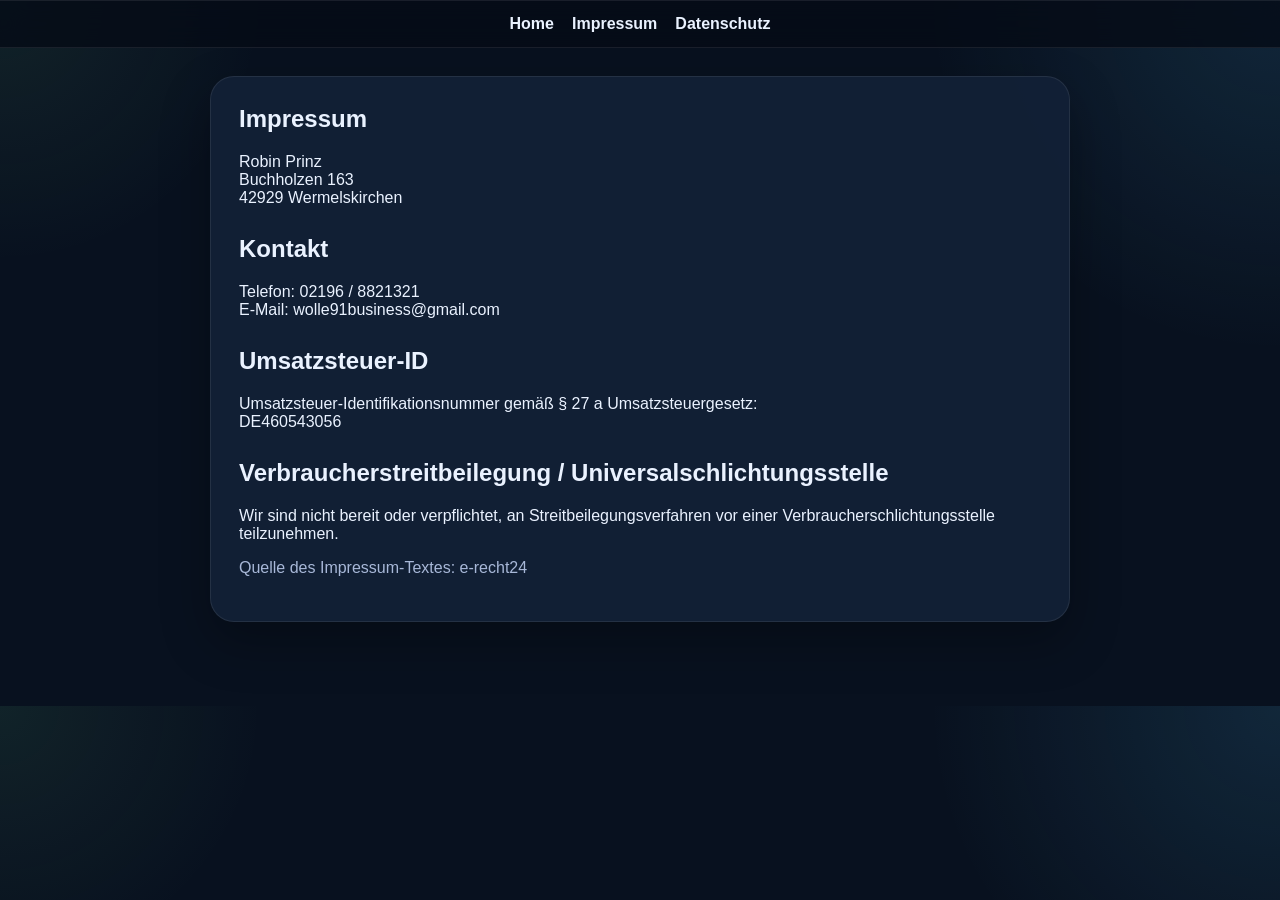
==== impressum.html @ fae1a708 "Add files via upload" ====
<!DOCTYPE html>
<html lang="de">
<head>
  <meta charset="UTF-8">
  <meta name="viewport" content="width=device-width, initial-scale=1.0">
  <title>Impressum – Wolle_91</title>
  <link rel="stylesheet" href="style.css">
</head>
<body>
  <nav class="topnav">
    <a href="index.html">Home</a>
    <a href="impressum.html">Impressum</a>
    <a href="datenschutz.html">Datenschutz</a>
  </nav>

  <main class="container narrow">
    <section class="card legal-card">
      <h1>Impressum</h1>
      <p>
        Robin Prinz<br>
        Buchholzen 163<br>
        42929 Wermelskirchen
      </p>

      <h2>Kontakt</h2>
      <p>
        Telefon: 02196 / 8821321<br>
        E-Mail: wolle91business@gmail.com
      </p>

      <h2>Umsatzsteuer-ID</h2>
      <p>
        Umsatzsteuer-Identifikationsnummer gemäß § 27 a Umsatzsteuergesetz:<br>
        DE460543056
      </p>

      <h2>Verbraucherstreitbeilegung / Universalschlichtungsstelle</h2>
      <p>
        Wir sind nicht bereit oder verpflichtet, an Streitbeilegungsverfahren vor einer Verbraucherschlichtungsstelle teilzunehmen.
      </p>

      <p class="source-note">Quelle des Impressum-Textes: e-recht24</p>
    </section>
  </main>
</body>
</html>
---- style.css ----
:root {
  --bg: #08111f;
  --bg-soft: #101c2f;
  --card: rgba(19, 33, 55, 0.92);
  --line: rgba(255,255,255,0.08);
  --text: #eaf2ff;
  --muted: #a8b8d8;
  --primary: #55c7ff;
  --accent: #7ef29a;
  --shadow: 0 20px 50px rgba(0, 0, 0, 0.3);
}

* { box-sizing: border-box; }
html { scroll-behavior: smooth; }
body {
  margin: 0;
  font-family: Arial, Helvetica, sans-serif;
  color: var(--text);
  background:
    radial-gradient(circle at top right, rgba(85, 199, 255, 0.12), transparent 24%),
    radial-gradient(circle at top left, rgba(126, 242, 154, 0.08), transparent 18%),
    var(--bg);
}

a { color: var(--primary); text-decoration: none; }
a:hover { text-decoration: underline; }

.hero {
  padding: 48px 20px 28px;
}
.hero-inner {
  max-width: 1180px;
  margin: 0 auto;
  display: grid;
  grid-template-columns: 1.2fr 0.8fr;
  gap: 28px;
  align-items: center;
}
.hero-copy h1 {
  margin: 12px 0;
  font-size: clamp(2.4rem, 5vw, 4.5rem);
}
.subtitle {
  color: var(--muted);
  font-size: 1.12rem;
  max-width: 58ch;
}
.badge, .eyebrow {
  display: inline-block;
  padding: 8px 12px;
  border-radius: 999px;
  background: rgba(85, 199, 255, 0.12);
  color: #bfefff;
  font-size: 0.9rem;
}
.hero-card,
.card {
  background: var(--card);
  border: 1px solid var(--line);
  border-radius: 24px;
  box-shadow: var(--shadow);
}
.hero-card {
  padding: 20px;
  display: flex;
  justify-content: center;
  align-items: center;
  min-height: 340px;
}
.hero-sheep {
  max-width: 100%;
  width: min(440px, 100%);
  height: auto;
  border-radius: 18px;
}

.topnav {
  position: sticky;
  top: 0;
  z-index: 10;
  display: flex;
  flex-wrap: wrap;
  justify-content: center;
  gap: 18px;
  padding: 14px 20px;
  background: rgba(6, 12, 23, 0.82);
  backdrop-filter: blur(12px);
  border-top: 1px solid var(--line);
  border-bottom: 1px solid var(--line);
}
.topnav a {
  color: var(--text);
  font-weight: bold;
}
.topnav a:hover { color: var(--primary); text-decoration: none; }

.container {
  max-width: 1180px;
  margin: 0 auto;
  padding: 28px 20px 60px;
}
.narrow { max-width: 900px; }
.card {
  padding: 28px;
  margin-bottom: 24px;
}
.grid-two {
  display: grid;
  grid-template-columns: 0.9fr 1.1fr;
  gap: 22px;
  align-items: center;
}

.btn {
  display: inline-block;
  padding: 14px 20px;
  border-radius: 14px;
  border: 1px solid var(--line);
  color: var(--text);
  background: rgba(255,255,255,0.04);
  font-weight: bold;
  text-decoration: none;
  transition: transform 0.15s ease, background 0.15s ease;
}
.btn:hover {
  text-decoration: none;
  transform: translateY(-2px);
  background: rgba(255,255,255,0.08);
}
.btn.primary {
  background: var(--primary);
  color: #04101c;
}
.btn.accent {
  background: var(--accent);
  color: #04140a;
}
.cta-row {
  display: flex;
  flex-wrap: wrap;
  gap: 12px;
  margin-top: 24px;
}

.stream-frame-wrap {
  width: 100%;
}
.stream-frame {
  width: 100%;
  aspect-ratio: 16 / 9;
  min-height: 300px;
  border: 0;
  border-radius: 18px;
  background: #000;
}

.weekly-head {
  display: flex;
  gap: 16px;
  justify-content: space-between;
  align-items: center;
  margin-bottom: 18px;
}
.countdown {
  display: grid;
  grid-template-columns: repeat(4, minmax(120px, 1fr));
  gap: 14px;
}
.time-box {
  background: rgba(255,255,255,0.04);
  border: 1px solid var(--line);
  border-radius: 18px;
  padding: 20px 16px;
  text-align: center;
}
.time-box span {
  display: block;
  font-size: clamp(2rem, 5vw, 3.2rem);
  font-weight: bold;
  color: var(--accent);
}
.time-box small {
  display: block;
  margin-top: 8px;
  color: var(--muted);
  font-size: 0.95rem;
}
.next-race-text {
  margin-top: 16px;
  color: var(--muted);
}

.quick-links {
  display: grid;
  grid-template-columns: repeat(4, minmax(0, 1fr));
  gap: 14px;
  margin-top: 16px;
}
.quick-links a {
  display: block;
  padding: 18px;
  background: rgba(255,255,255,0.04);
  border: 1px solid var(--line);
  border-radius: 16px;
  color: var(--text);
  font-weight: bold;
}
.quick-links a:hover {
  text-decoration: none;
  border-color: rgba(85, 199, 255, 0.4);
}

.gallery {
  display: grid;
  grid-template-columns: repeat(4, minmax(0, 1fr));
  gap: 18px;
}
.gallery figure {
  margin: 0;
  padding: 18px;
  border-radius: 18px;
  background: rgba(255,255,255,0.04);
  border: 1px solid var(--line);
  text-align: center;
}
.gallery img {
  width: 100%;
  height: 260px;
  object-fit: contain;
}
.gallery figcaption {
  margin-top: 10px;
  color: var(--muted);
}

.legal-card h1,
.legal-card h2 {
  margin-top: 0;
}
.legal-card h2 {
  margin-top: 28px;
}
.source-note { color: var(--muted); }

.footer {
  padding: 24px 20px 50px;
  text-align: center;
  color: var(--muted);
}
.footer a { color: var(--text); }

@media (max-width: 980px) {
  .hero-inner,
  .grid-two,
  .gallery,
  .quick-links {
    grid-template-columns: 1fr 1fr;
  }
  .hero-inner,
  .grid-two {
    grid-template-columns: 1fr;
  }
}

@media (max-width: 640px) {
  .countdown,
  .gallery,
  .quick-links {
    grid-template-columns: 1fr 1fr;
  }
  .weekly-head {
    flex-direction: column;
    align-items: flex-start;
  }
}

@media (max-width: 480px) {
  .countdown,
  .gallery,
  .quick-links {
    grid-template-columns: 1fr;
  }
  .card,
  .hero-card {
    padding: 20px;
  }
}
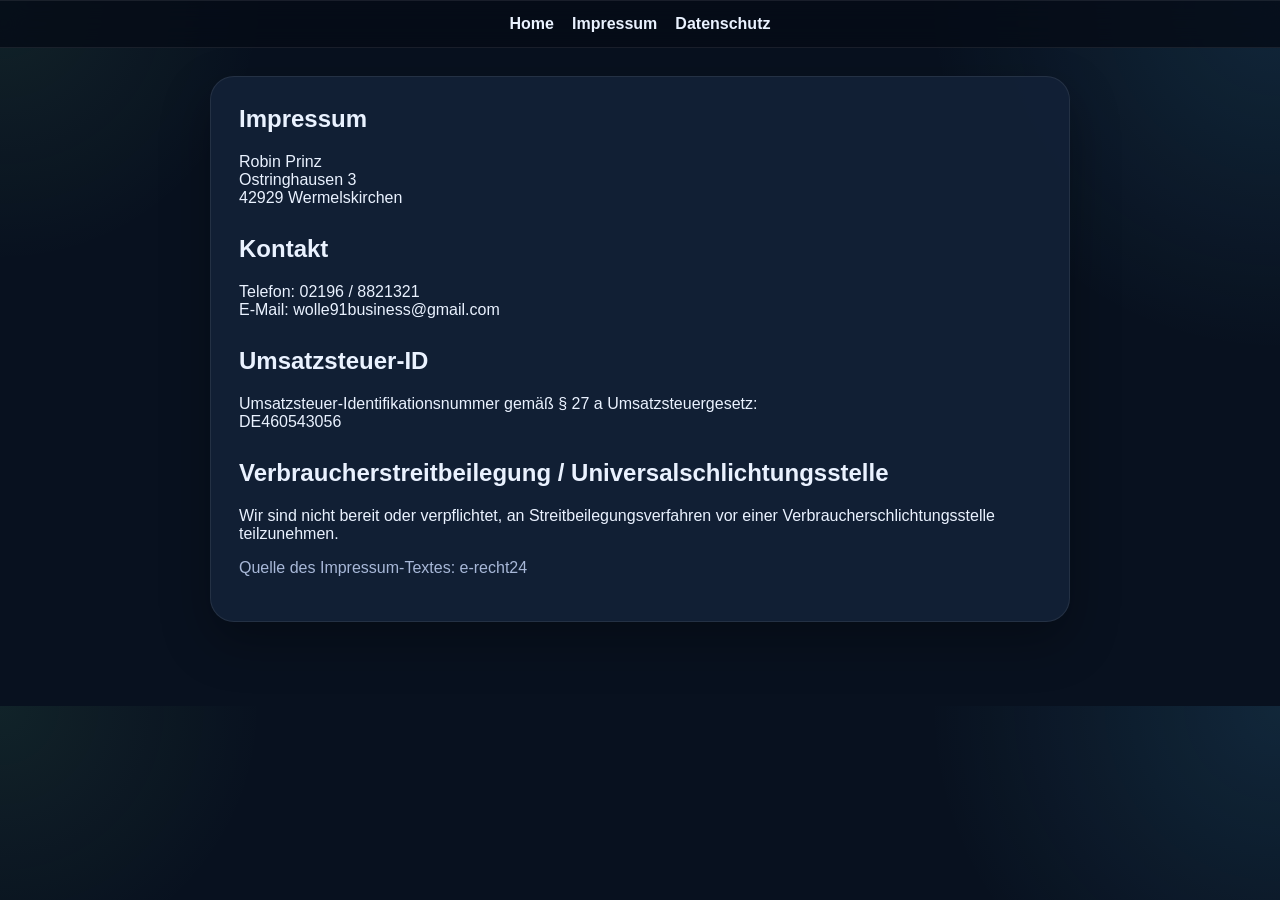
==== commit 0a28d7e2: "Update impressum.html" ====
--- a/impressum.html
+++ b/impressum.html
@@ -18,7 +18,7 @@
       <h1>Impressum</h1>
       <p>
         Robin Prinz<br>
-        Buchholzen 163<br>
+        Ostringhausen 3<br>
         42929 Wermelskirchen
       </p>
 
